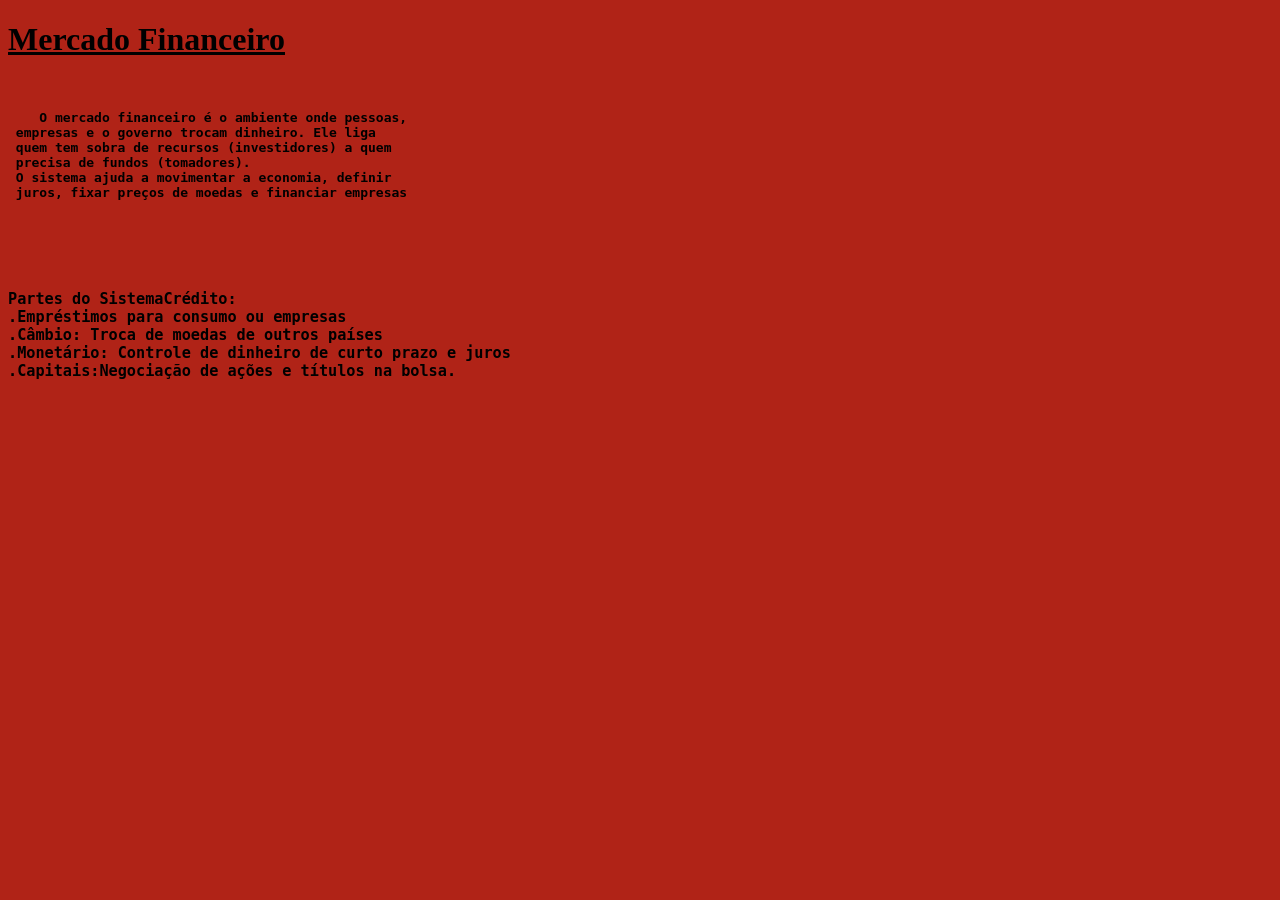
==== atividade1.html @ 3b273c42 "novas tags" ====
<!DOCTYPE html>
<html lang="pt-br">

<head>
    <meta charset="UTF-8">
    <meta name="viewport" content="width= initial-scale=1.0">
    <title>Finanças</title>
</head>

<body bgcolor = "rgb(2, 237, 17)">
    <h1><u>Mercado Financeiro</u></h1>
    <pre>
<p>
    <b> 
    O mercado financeiro é o ambiente onde pessoas, 
 empresas e o governo trocam dinheiro. Ele liga 
 quem tem sobra de recursos (investidores) a quem 
 precisa de fundos (tomadores). 
 O sistema ajuda a movimentar a economia, definir 
 juros, fixar preços de moedas e financiar empresas
    </b>
</p>
<p>
</pre>
    <h3>
        <pre>Partes do SistemaCrédito: 
.Empréstimos para consumo ou empresas
.Câmbio: Troca de moedas de outros países
.Monetário: Controle de dinheiro de curto prazo e juros
.Capitais:Negociação de ações e títulos na bolsa.</pre>
    </h3>
</p>
</body>

</html>
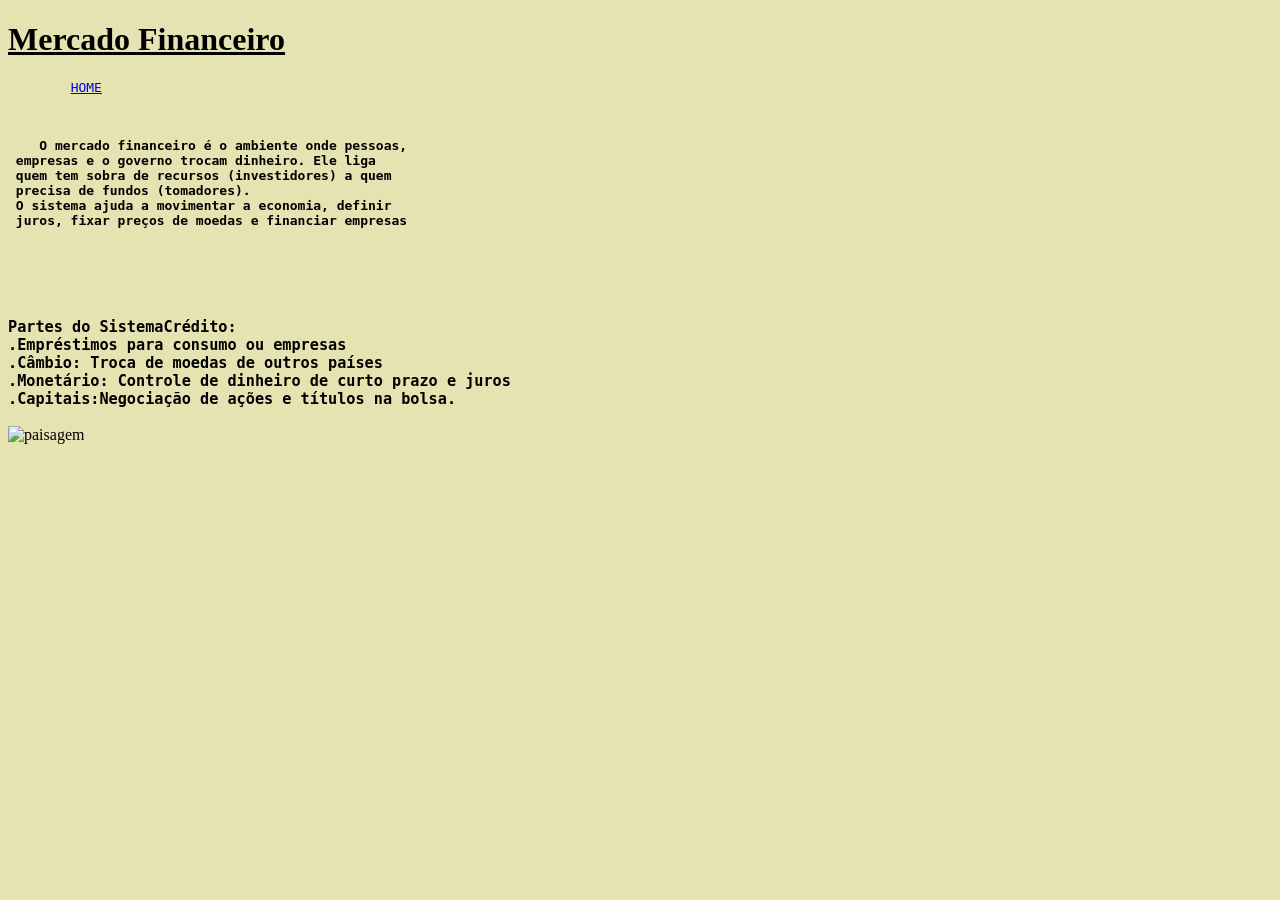
==== commit 76259495: "aula links" ====
--- a/atividade1.html
+++ b/atividade1.html
@@ -7,9 +7,10 @@
     <title>Finanças</title>
 </head>
 
-<body bgcolor = "rgb(2, 237, 17)">
+<body bgcolor = "#e6e3b3">
     <h1><u>Mercado Financeiro</u></h1>
     <pre>
+        <a href="index.html">HOME</a>
 <p>
     <b> 
     O mercado financeiro é o ambiente onde pessoas, 
@@ -30,6 +31,8 @@
 .Capitais:Negociação de ações e títulos na bolsa.</pre>
     </h3>
 </p>
+<img src="https://images.pexels.com/photos/14015886/pexels-photo-14015886.jpeg" alt="paisagem" width="450px"> <br>
+
 </body>
 
 </html>
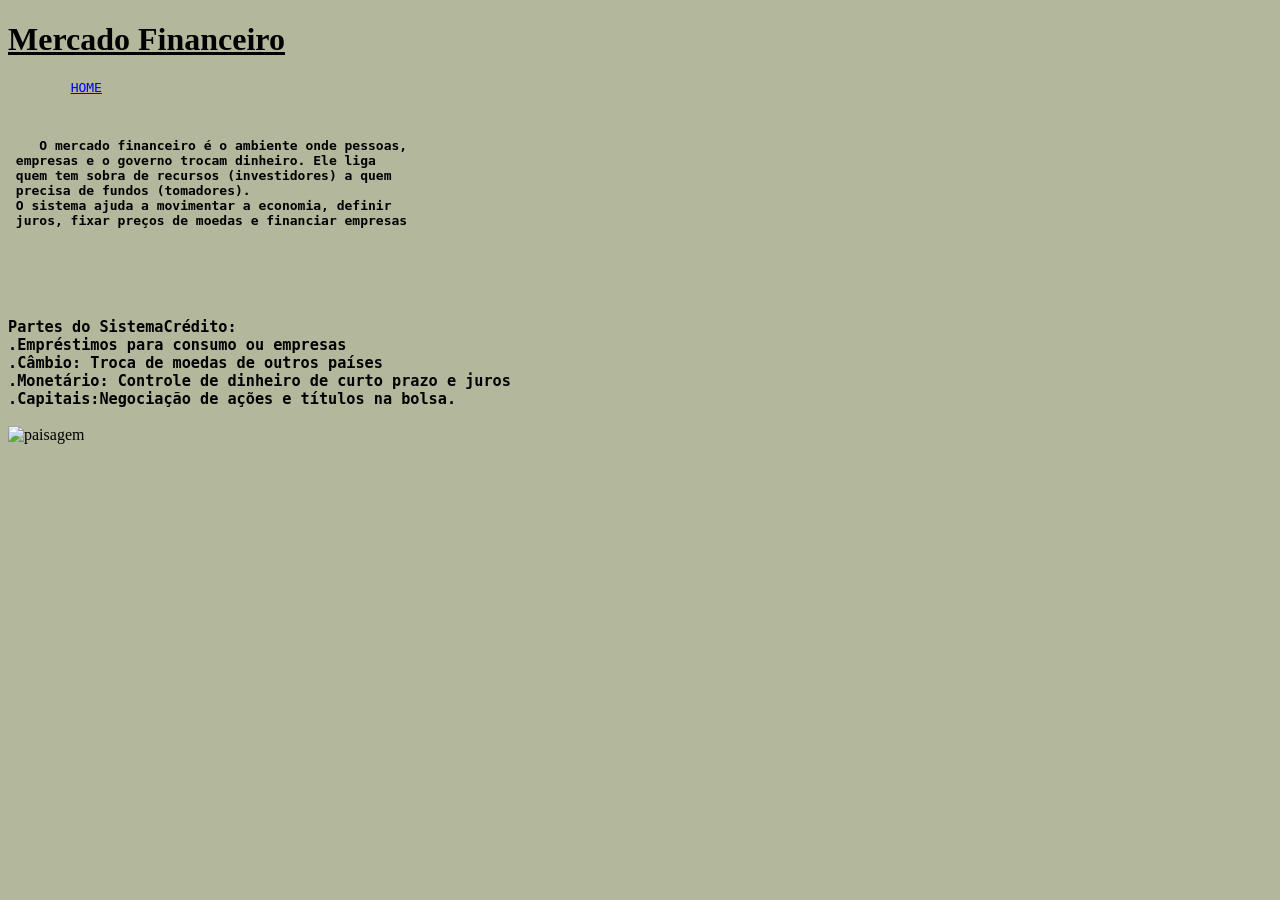
==== commit 2899e732: "ancoras internas, links internos e externos" ====
--- a/atividade1.html
+++ b/atividade1.html
@@ -7,7 +7,7 @@
     <title>Finanças</title>
 </head>
 
-<body bgcolor = "#e6e3b3">
+<body style="background-color: rgb(179, 183, 156)">
     <h1><u>Mercado Financeiro</u></h1>
     <pre>
         <a href="index.html">HOME</a>
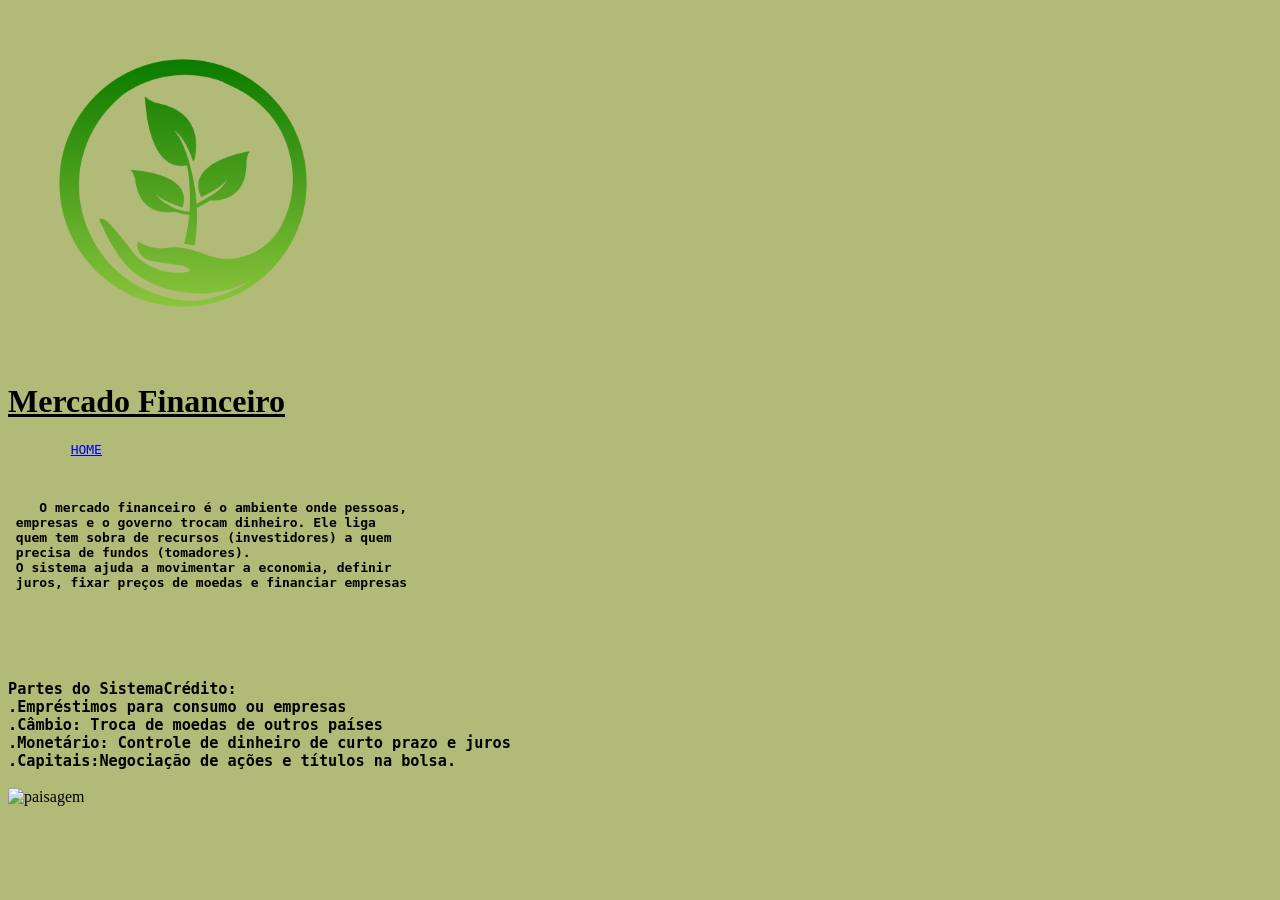
==== commit d007abcf: "tabelas e links" ====
--- a/atividade1.html
+++ b/atividade1.html
@@ -7,7 +7,9 @@
     <title>Finanças</title>
 </head>
 
-<body style="background-color: rgb(179, 183, 156)">
+<body style="background-color: rgb(177, 187, 119)">
+<a href="index.html"><img src="icon/logonature.png" alt="logo_natureza" width="350px"></a>
+
     <h1><u>Mercado Financeiro</u></h1>
     <pre>
         <a href="index.html">HOME</a>
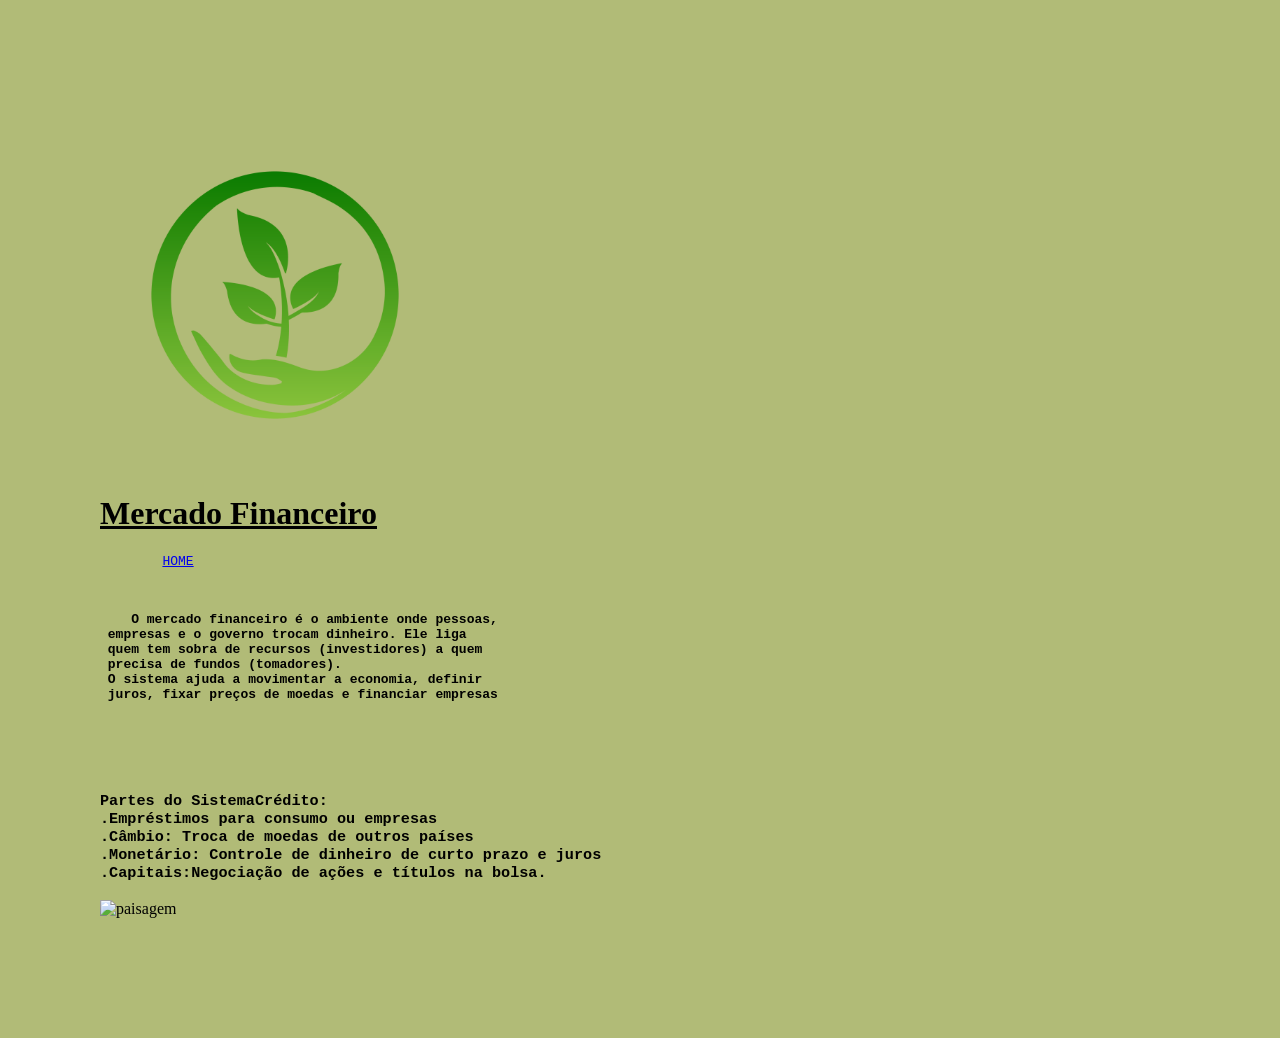
==== commit 2fc77d72: "margin,padding,box model" ====
--- a/atividade1.html
+++ b/atividade1.html
@@ -5,6 +5,7 @@
     <meta charset="UTF-8">
     <meta name="viewport" content="width= initial-scale=1.0">
     <title>Finanças</title>
+    <link rel="stylesheet" href="/css/atividade.css">
 </head>
 
 <body style="background-color: rgb(177, 187, 119)">
--- a/css/atividade.css
+++ b/css/atividade.css
@@ -0,0 +1,4 @@
+body{
+    margin: 100px 40px 100px 70px;
+    padding: 20px 30px;
+}
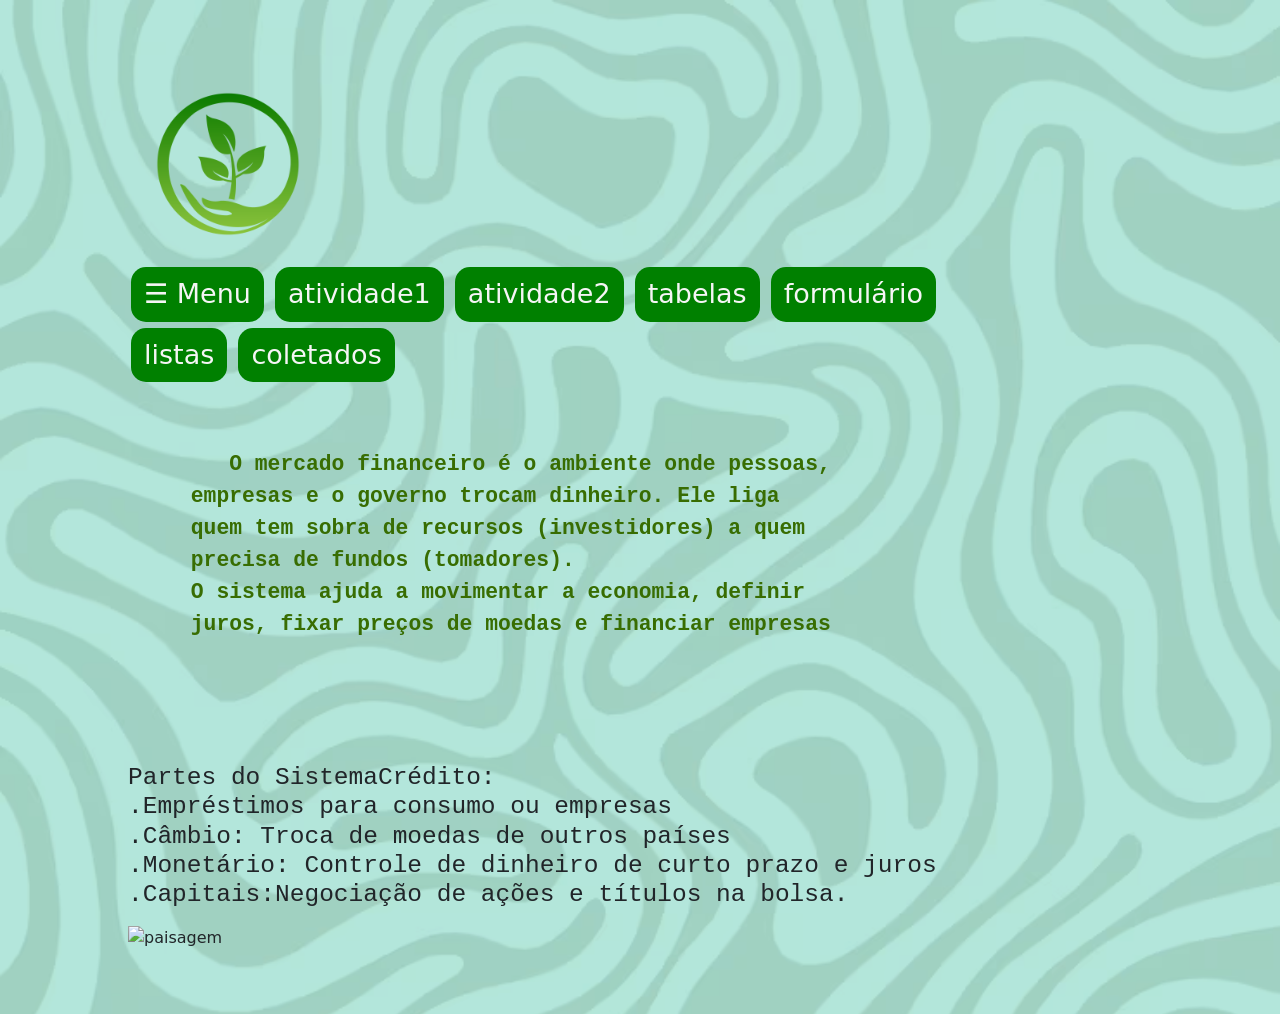
==== commit e7db8b91: "atividade avaliativa" ====
--- a/atividade1.html
+++ b/atividade1.html
@@ -5,16 +5,27 @@
     <meta charset="UTF-8">
     <meta name="viewport" content="width= initial-scale=1.0">
     <title>Finanças</title>
-    <link rel="stylesheet" href="/css/atividade.css">
+    <link rel="stylesheet" href="css/style.css">
+    <link href="https://cdn.jsdelivr.net/npm/bootstrap@5.3.8/dist/css/bootstrap.min.css" rel="stylesheet"
+        integrity="sha384-sRIl4kxILFvY47J16cr9ZwB07vP4J8+LH7qKQnuqkuIAvNWLzeN8tE5YBujZqJLB" crossorigin="anonymous">
 </head>
 
-<body style="background-color: rgb(177, 187, 119)">
-<a href="index.html"><img src="icon/logonature.png" alt="logo_natureza" width="350px"></a>
+<body>
+    <main>
+        <section id="barraMenu">
+            <a href="atividade1.html"><img src="icon/logonature.png" alt="logo_natureza" width="200px"></a>
+            <br>
+            <a class="btn" href="#link" name="menu" class="removeSubli"> &#9776; Menu</a>
+            <a class="btn" href="atividade1.html">atividade1</a>
+            <a class="btn" href="atividade2.html">atividade2</a>
+            <a class="btn" href="/backend/tabelas.html">tabelas</a>
+            <a class="btn" href="/backend/formulario.html">formulário</a>
+            <a class="btn" href="/backend/lista.html">listas</a>
+            <a class="btn" href="/backend/coletados.html">coletados</a>
+        </section>
 
-    <h1><u>Mercado Financeiro</u></h1>
-    <pre>
-        <a href="index.html">HOME</a>
-<p>
+        <pre>
+<p id="financeiro">
     <b> 
     O mercado financeiro é o ambiente onde pessoas, 
  empresas e o governo trocam dinheiro. Ele liga 
@@ -26,16 +37,17 @@
 </p>
 <p>
 </pre>
-    <h3>
-        <pre>Partes do SistemaCrédito: 
+        <h3>
+            <pre>Partes do SistemaCrédito: 
 .Empréstimos para consumo ou empresas
 .Câmbio: Troca de moedas de outros países
 .Monetário: Controle de dinheiro de curto prazo e juros
 .Capitais:Negociação de ações e títulos na bolsa.</pre>
-    </h3>
-</p>
-<img src="https://images.pexels.com/photos/14015886/pexels-photo-14015886.jpeg" alt="paisagem" width="450px"> <br>
-
+        </h3>
+        </p>
+        <img src="https://images.pexels.com/photos/14015886/pexels-photo-14015886.jpeg" alt="paisagem" width="450px">
+        <br>
+    </main>
 </body>
 
 </html>
--- a/css/style.css
+++ b/css/style.css
@@ -0,0 +1,118 @@
+:root{
+    --cor1: rgb(56, 109, 2);
+    --cor2: rgb(238, 47, 13);
+    --cor3: rgb(117, 4, 32);
+    --cor4: rgb(34, 7, 123);
+}
+
+.italico{
+    font-style: italic;
+    color: black;
+    font-size: 1.5rem;
+}
+
+h1 {
+    color: var(--cor2);
+    font-size: 25px;
+    text-decoration: overline double;
+}
+h2 {
+    color: var(--cor4);
+    text-transform: uppercase;
+}
+p#financeiro {
+    font-size: 16pt;
+    color: var(--cor1);
+    margin-left: 50px;
+    text-align: justify;
+    
+}
+legend.arquivo {
+    color: rgb(5, 151, 141);
+    text-decoration: underline;
+}
+legend {
+    color: var(--cor3);
+}
+main a.btn {
+    background: green;
+    border-radius: 15px;
+    font-weight: 400;
+    font-size: 3vh;
+    margin: 3px;
+    color: whitesmoke;
+}
+main a.btn:hover{
+    background: red;
+    color: aqua;
+}
+
+#barraMenu{
+    display:block;
+    padding: auto 10px;
+    flex-direction: row;
+    width: 80%;
+    gap: 15px;
+    
+}
+
+main{
+   background-color: rgba(5, 172, 136, 0.3);
+   padding:  5% 10%;
+} 
+
+body {
+    
+    background-repeat: no-repeat;     
+    background-attachment: scroll;
+    background-size: cover; 
+    background-image: url("../img/fundoabstrato.avif");
+}
+ 
+.dir {
+    font-family:Verdana, Geneva, Tahoma, sans-serif;
+    text-align: justify;
+    font-weight: bolder;
+    font-size: 1.5rem;
+    color:rgb(34, 7, 123);
+}
+
+pre.marrom{
+    color: rgb(123, 40, 4);
+    font-size: 1.2rem;
+}
+a.removeSubli{
+    text-decoration: none;
+}
+
+h3.capti {
+    text-transform: capitalize;
+    margin-left: 10px;
+}
+
+h2.identacao{
+    text-indent: 100px;
+}
+a:hover{
+    color: orangered;
+}
+a.cor:visited{
+    color: rgb(233, 20, 73);
+}
+ul{
+    list-style-type: square;
+    text-indent: 10px;
+    list-style-position: inside;
+}
+ol{
+    list-style-type: upper-roman;
+}
+ul.disc{
+    list-style-type: disc;
+}
+
+table,tr,td{
+    border: 4px solid rgb(51, 7, 197);
+    border-collapse: collapse;
+}
+
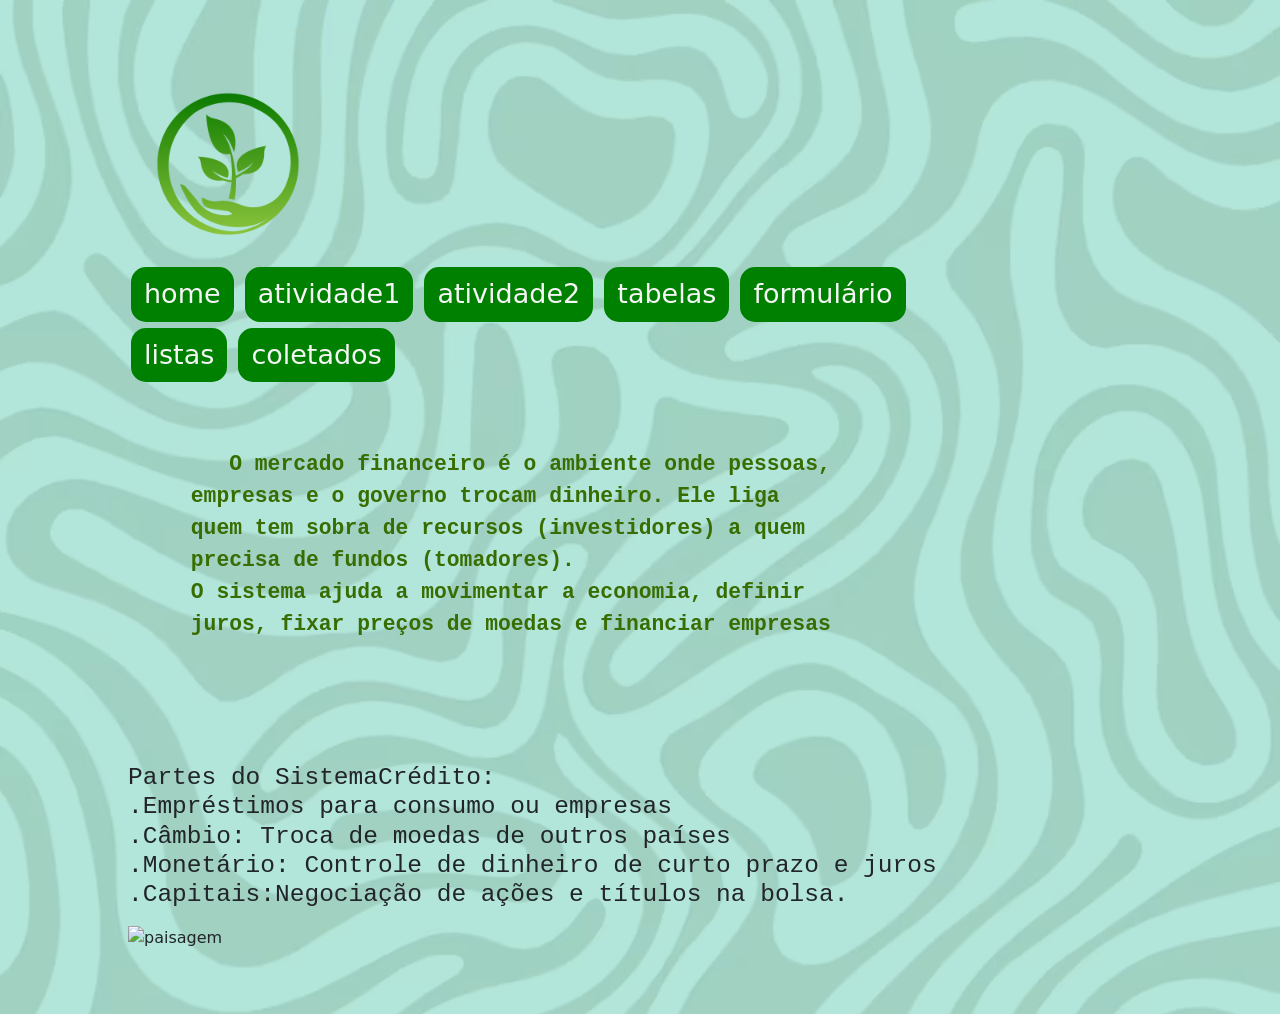
==== commit ad0d7b9f: "JS, id, get" ====
--- a/atividade1.html
+++ b/atividade1.html
@@ -13,9 +13,9 @@
 <body>
     <main>
         <section id="barraMenu">
-            <a href="atividade1.html"><img src="icon/logonature.png" alt="logo_natureza" width="200px"></a>
+            <a href="index.html"><img src="icon/logonature.png" alt="logo_natureza" width="200px"></a>
             <br>
-            <a class="btn" href="#link" name="menu" class="removeSubli"> &#9776; Menu</a>
+            <a class="btn" href="index.html" name="menu" class="removeSubli"> home</a>
             <a class="btn" href="atividade1.html">atividade1</a>
             <a class="btn" href="atividade2.html">atividade2</a>
             <a class="btn" href="/backend/tabelas.html">tabelas</a>
--- a/css/style.css
+++ b/css/style.css
@@ -13,7 +13,7 @@
 
 h1 {
     color: var(--cor2);
-    font-size: 25px;
+    font-size: 18px;
     text-decoration: overline double;
 }
 h2 {
